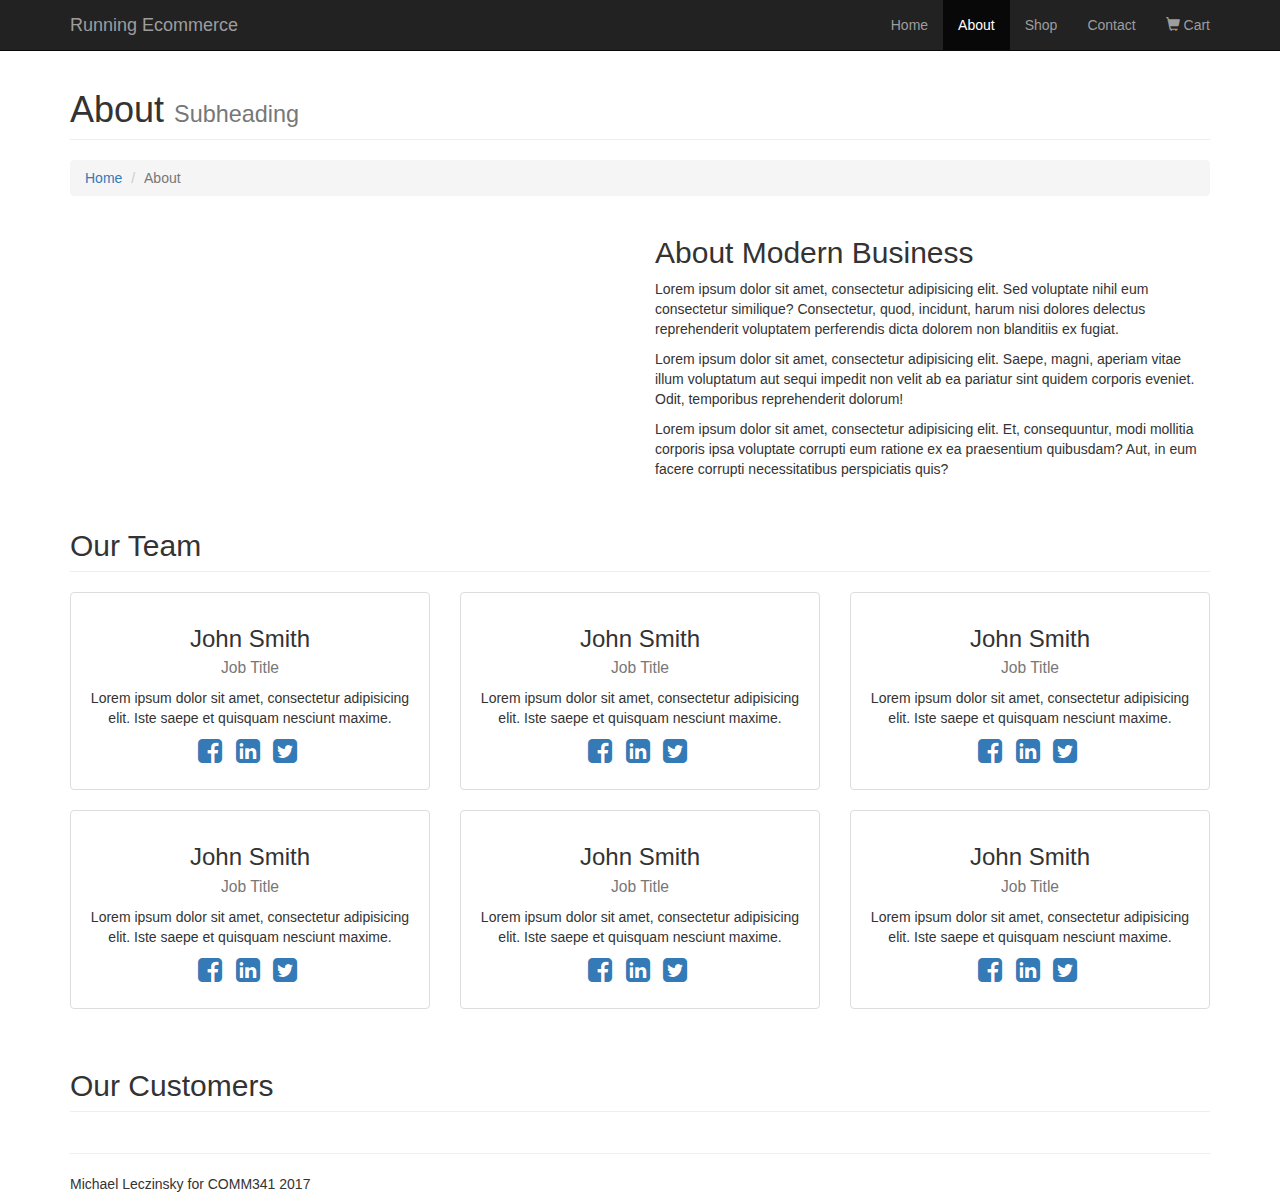
==== about.html @ df48c9bf "updated ecommerce with css, text, and images" ====
<!DOCTYPE html>
<html lang="en">

<head>

    <meta charset="utf-8">
    <meta http-equiv="X-UA-Compatible" content="IE=edge">
    <meta name="viewport" content="width=device-width, initial-scale=1">
    <meta name="description" content="">
    <meta name="author" content="">

    <title>MMichael Leczinsky - Running Sneaker Store</title>

    <!-- Bootstrap Core CSS -->
    <link href="css/bootstrap.min.css" rel="stylesheet">

    <!-- Custom CSS -->
    <link href="css/modern-business.css" rel="stylesheet">

    <!-- Custom Fonts -->
    <link href="font-awesome/css/font-awesome.min.css" rel="stylesheet" type="text/css">

    <!-- HTML5 Shim and Respond.js IE8 support of HTML5 elements and media queries -->
    <!-- WARNING: Respond.js doesn't work if you view the page via file:// -->
    <!--[if lt IE 9]>
        <script src="https://oss.maxcdn.com/libs/html5shiv/3.7.0/html5shiv.js"></script>
        <script src="https://oss.maxcdn.com/libs/respond.js/1.4.2/respond.min.js"></script>
    <![endif]-->

</head>

<body>

    <!-- Navigation -->
    <nav class="navbar navbar-inverse navbar-fixed-top" role="navigation">
        <div class="container">
            <!-- Brand and toggle get grouped for better mobile display -->
            <div class="navbar-header">
                <button type="button" class="navbar-toggle" data-toggle="collapse" data-target="#bs-example-navbar-collapse-1">
                    <span class="sr-only">Toggle navigation</span>
                    <span class="icon-bar"></span>
                    <span class="icon-bar"></span>
                    <span class="icon-bar"></span>
                </button>
                <a class="navbar-brand" href="index.html">Running Ecommerce</a>
            </div>
            <!-- Collect the nav links, forms, and other content for toggling -->
            <div class="collapse navbar-collapse" id="bs-example-navbar-collapse-1">
                <ul class="nav navbar-nav navbar-right">
                  <li>
                      <a href="index.html">Home</a>
                  </li>
                  <li class="active">
                      <a href="about.html">About</a>
                  </li>
                  <li>
                      <a href="shop.html">Shop</a>
                  </li>
                  <li>
                      <a href="contact.html">Contact</a>
                  </li>
                  <li>
                      <a href="cart.html"><label class="glyphicon glyphicon-shopping-cart"></label>  Cart</a>
                  </li>
                </ul>
            </div>
            <!-- /.navbar-collapse -->
        </div>
        <!-- /.container -->
    </nav>

    <!-- Page Content -->
    <div class="container">

        <!-- Page Heading/Breadcrumbs -->
        <div class="row">
            <div class="col-lg-12">
                <h1 class="page-header">About
                    <small>Subheading</small>
                </h1>
                <ol class="breadcrumb">
                    <li><a href="index.html">Home</a>
                    </li>
                    <li class="active">About</li>
                </ol>
            </div>
        </div>
        <!-- /.row -->

        <!-- Intro Content -->
        <div class="row">
            <div class="col-md-6">
                <img class="img-responsive" src="http://placehold.it/750x450" alt="">
            </div>
            <div class="col-md-6">
                <h2>About Modern Business</h2>
                <p>Lorem ipsum dolor sit amet, consectetur adipisicing elit. Sed voluptate nihil eum consectetur similique? Consectetur, quod, incidunt, harum nisi dolores delectus reprehenderit voluptatem perferendis dicta dolorem non blanditiis ex fugiat.</p>
                <p>Lorem ipsum dolor sit amet, consectetur adipisicing elit. Saepe, magni, aperiam vitae illum voluptatum aut sequi impedit non velit ab ea pariatur sint quidem corporis eveniet. Odit, temporibus reprehenderit dolorum!</p>
                <p>Lorem ipsum dolor sit amet, consectetur adipisicing elit. Et, consequuntur, modi mollitia corporis ipsa voluptate corrupti eum ratione ex ea praesentium quibusdam? Aut, in eum facere corrupti necessitatibus perspiciatis quis?</p>
            </div>
        </div>
        <!-- /.row -->

        <!-- Team Members -->
        <div class="row">
            <div class="col-lg-12">
                <h2 class="page-header">Our Team</h2>
            </div>
            <div class="col-md-4 text-center">
                <div class="thumbnail">
                    <img class="img-responsive" src="http://placehold.it/750x450" alt="">
                    <div class="caption">
                        <h3>John Smith<br>
                            <small>Job Title</small>
                        </h3>
                        <p>Lorem ipsum dolor sit amet, consectetur adipisicing elit. Iste saepe et quisquam nesciunt maxime.</p>
                        <ul class="list-inline">
                            <li><a href="#"><i class="fa fa-2x fa-facebook-square"></i></a>
                            </li>
                            <li><a href="#"><i class="fa fa-2x fa-linkedin-square"></i></a>
                            </li>
                            <li><a href="#"><i class="fa fa-2x fa-twitter-square"></i></a>
                            </li>
                        </ul>
                    </div>
                </div>
            </div>
            <div class="col-md-4 text-center">
                <div class="thumbnail">
                    <img class="img-responsive" src="http://placehold.it/750x450" alt="">
                    <div class="caption">
                        <h3>John Smith<br>
                            <small>Job Title</small>
                        </h3>
                        <p>Lorem ipsum dolor sit amet, consectetur adipisicing elit. Iste saepe et quisquam nesciunt maxime.</p>
                        <ul class="list-inline">
                            <li><a href="#"><i class="fa fa-2x fa-facebook-square"></i></a>
                            </li>
                            <li><a href="#"><i class="fa fa-2x fa-linkedin-square"></i></a>
                            </li>
                            <li><a href="#"><i class="fa fa-2x fa-twitter-square"></i></a>
                            </li>
                        </ul>
                    </div>
                </div>
            </div>
            <div class="col-md-4 text-center">
                <div class="thumbnail">
                    <img class="img-responsive" src="http://placehold.it/750x450" alt="">
                    <div class="caption">
                        <h3>John Smith<br>
                            <small>Job Title</small>
                        </h3>
                        <p>Lorem ipsum dolor sit amet, consectetur adipisicing elit. Iste saepe et quisquam nesciunt maxime.</p>
                        <ul class="list-inline">
                            <li><a href="#"><i class="fa fa-2x fa-facebook-square"></i></a>
                            </li>
                            <li><a href="#"><i class="fa fa-2x fa-linkedin-square"></i></a>
                            </li>
                            <li><a href="#"><i class="fa fa-2x fa-twitter-square"></i></a>
                            </li>
                        </ul>
                    </div>
                </div>
            </div>
            <div class="col-md-4 text-center">
                <div class="thumbnail">
                    <img class="img-responsive" src="http://placehold.it/750x450" alt="">
                    <div class="caption">
                        <h3>John Smith<br>
                            <small>Job Title</small>
                        </h3>
                        <p>Lorem ipsum dolor sit amet, consectetur adipisicing elit. Iste saepe et quisquam nesciunt maxime.</p>
                        <ul class="list-inline">
                            <li><a href="#"><i class="fa fa-2x fa-facebook-square"></i></a>
                            </li>
                            <li><a href="#"><i class="fa fa-2x fa-linkedin-square"></i></a>
                            </li>
                            <li><a href="#"><i class="fa fa-2x fa-twitter-square"></i></a>
                            </li>
                        </ul>
                    </div>
                </div>
            </div>
            <div class="col-md-4 text-center">
                <div class="thumbnail">
                    <img class="img-responsive" src="http://placehold.it/750x450" alt="">
                    <div class="caption">
                        <h3>John Smith<br>
                            <small>Job Title</small>
                        </h3>
                        <p>Lorem ipsum dolor sit amet, consectetur adipisicing elit. Iste saepe et quisquam nesciunt maxime.</p>
                        <ul class="list-inline">
                            <li><a href="#"><i class="fa fa-2x fa-facebook-square"></i></a>
                            </li>
                            <li><a href="#"><i class="fa fa-2x fa-linkedin-square"></i></a>
                            </li>
                            <li><a href="#"><i class="fa fa-2x fa-twitter-square"></i></a>
                            </li>
                        </ul>
                    </div>
                </div>
            </div>
            <div class="col-md-4 text-center">
                <div class="thumbnail">
                    <img class="img-responsive" src="http://placehold.it/750x450" alt="">
                    <div class="caption">
                        <h3>John Smith<br>
                            <small>Job Title</small>
                        </h3>
                        <p>Lorem ipsum dolor sit amet, consectetur adipisicing elit. Iste saepe et quisquam nesciunt maxime.</p>
                        <ul class="list-inline">
                            <li><a href="#"><i class="fa fa-2x fa-facebook-square"></i></a>
                            </li>
                            <li><a href="#"><i class="fa fa-2x fa-linkedin-square"></i></a>
                            </li>
                            <li><a href="#"><i class="fa fa-2x fa-twitter-square"></i></a>
                            </li>
                        </ul>
                    </div>
                </div>
            </div>
        </div>
        <!-- /.row -->

        <!-- Our Customers -->
        <div class="row">
            <div class="col-lg-12">
                <h2 class="page-header">Our Customers</h2>
            </div>
            <div class="col-md-2 col-sm-4 col-xs-6">
                <img class="img-responsive customer-img" src="http://placehold.it/500x300" alt="">
            </div>
            <div class="col-md-2 col-sm-4 col-xs-6">
                <img class="img-responsive customer-img" src="http://placehold.it/500x300" alt="">
            </div>
            <div class="col-md-2 col-sm-4 col-xs-6">
                <img class="img-responsive customer-img" src="http://placehold.it/500x300" alt="">
            </div>
            <div class="col-md-2 col-sm-4 col-xs-6">
                <img class="img-responsive customer-img" src="http://placehold.it/500x300" alt="">
            </div>
            <div class="col-md-2 col-sm-4 col-xs-6">
                <img class="img-responsive customer-img" src="http://placehold.it/500x300" alt="">
            </div>
            <div class="col-md-2 col-sm-4 col-xs-6">
                <img class="img-responsive customer-img" src="http://placehold.it/500x300" alt="">
            </div>
        </div>
        <!-- /.row -->

        <hr>

        <!-- Footer -->
        <footer>
            <div class="row">
                <div class="col-lg-12">
                    <p>Michael Leczinsky for COMM341 2017</p>
                </div>
            </div>
        </footer>

    </div>
    <!-- /.container -->

    <!-- jQuery -->
    <script src="js/jquery.js"></script>

    <!-- Bootstrap Core JavaScript -->
    <script src="js/bootstrap.min.js"></script>

</body>

</html>
---- css/modern-business.css ----
/*!
 * Start Bootstrap - Modern Business (http://startbootstrap.com/)
 * Copyright 2013-2016 Start Bootstrap
 * Licensed under MIT (https://github.com/BlackrockDigital/startbootstrap/blob/gh-pages/LICENSE)
 */

/* Global Styles */

html,
body {
    height: 100%;
}

body {
    padding-top: 50px; /* Required padding for .navbar-fixed-top. Remove if using .navbar-static-top. Change if height of navigation changes. */
}

.img-portfolio {
    margin-bottom: 30px;
    border-radius: 50px;
}

.img-hover:hover {
    opacity: 0.8;
}

/* Home Page Carousel */

header.carousel {
    height: 40%;
    width: 40%;
    float: right;
    margin: 70px;
    border: 3px solid #222;
    border-radius: 4px;
}

header.carousel .item,
header.carousel .item.active,
header.carousel .carousel-inner {
    height: 100%;
}

header.carousel .fill {
    width: 100%;
    height: 100%;
    background-position: center;
    background-size: contain;
}

/* 404 Page Styles */

.error-404 {
    font-size: 100px;
}

/* Pricing Page Styles */

.price {
    display: block;
    font-size: 50px;
    line-height: 50px;
}

.price sup {
    top: -20px;
    left: 2px;
    font-size: 20px;
}

.period {
    display: block;
    font-style: italic;
}

/* Footer Styles */

/*footer {
    margin: 50px 0;
}*/

/* Responsive Styles */

@media(max-width:991px) {
    .customer-img,
    .img-related {
        margin-bottom: 30px;
    }
}

@media(max-width:767px) {
    .img-portfolio {
        margin-bottom: 15px;
    }

    header.carousel .carousel {
        height: 70%;
    }
}


.back{
  background-image:url('../pix/running.jpg');
  background-attachment: fixed;
  background-repeat: no-repeat;
  background-size: cover;
}

.add-margin{
  padding-top: 420px;

}

.transparent{
  background: rgba(2, 2, 2, 0.7);
  margin: 60px 0px;
  min-height: 20px;
  padding: 19px;
  margin-bottom: 20px;
  /*background-color: #f5f5f5;*/
  border: 1px solid #e3e3e3;
  border-radius: 4px;
  -webkit-box-shadow: inset 0 1px 1px rgba(0,0,0,.05);
  box-shadow: inset 0 1px 1px rgba(0,0,0,.05);
}

.footer{
  color: white;
  background: rgba(2, 2, 2, 0.7);
  min-height: 20px;
  padding: 20px;
}

.btn-remove{
  border-color: rgba(200, 0, 0, .7);
  color: rgba(200, 0, 0, .7);
}

.btn-remove:hover{
  border-color: rgba(150, 0, 0, .7);
  color: rgba(150, 0, 0, .7);
}

.index-header{
  padding-bottom: 9px;
  margin: 40px 0 20px;
  color: white;
  border-bottom: 1px solid #eee;
}

.btn-view{
  /* color: #fff; */
  /* background-color: #337ab7; */
  border-color: #2e6da4;
}

.btn-view:hover {
  /* color: #fff; */
  /* background-color: #286090; */
  border-color: #204d74;
}
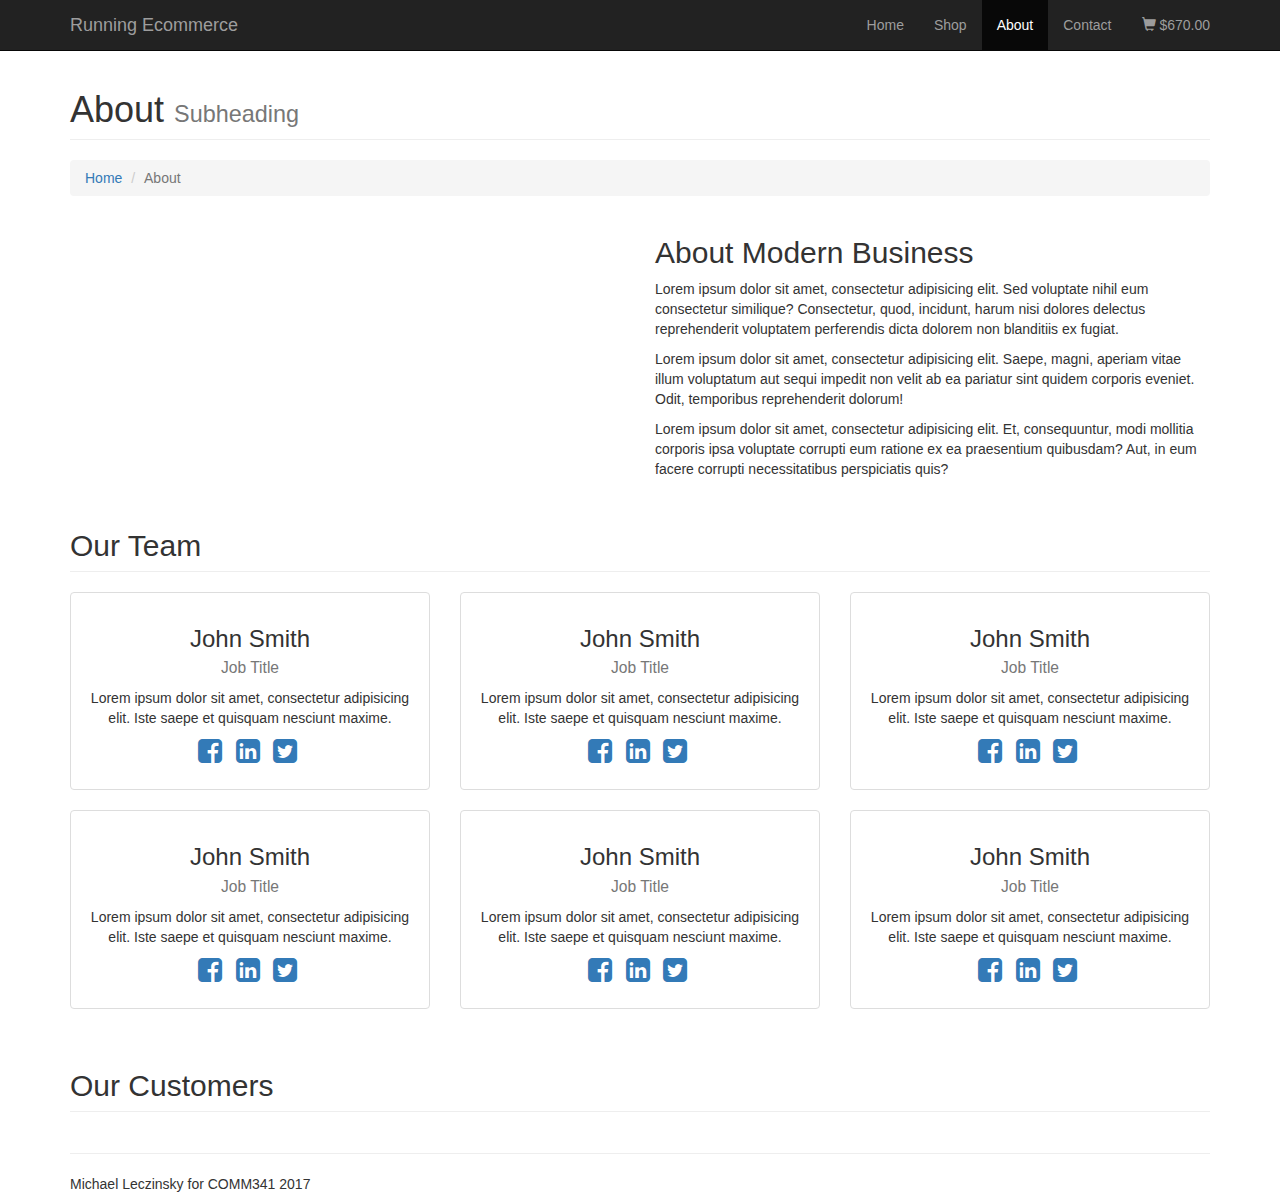
==== commit a88c5ac0: "moved shop in navbar" ====
--- a/about.html
+++ b/about.html
@@ -46,23 +46,23 @@
             </div>
             <!-- Collect the nav links, forms, and other content for toggling -->
             <div class="collapse navbar-collapse" id="bs-example-navbar-collapse-1">
-                <ul class="nav navbar-nav navbar-right">
-                  <li>
-                      <a href="index.html">Home</a>
-                  </li>
-                  <li class="active">
-                      <a href="about.html">About</a>
-                  </li>
-                  <li>
-                      <a href="shop.html">Shop</a>
-                  </li>
-                  <li>
-                      <a href="contact.html">Contact</a>
-                  </li>
-                  <li>
-                      <a href="cart.html"><label class="glyphicon glyphicon-shopping-cart"></label>  Cart</a>
-                  </li>
-                </ul>
+              <ul class="nav navbar-nav navbar-right">
+                <li>
+                    <a href="index.html">Home</a>
+                </li>
+                <li>
+                    <a href="shop.html">Shop</a>
+                </li>
+                <li class="active">
+                    <a href="about.html">About</a>
+                </li>
+                <li>
+                    <a href="contact.html">Contact</a>
+                </li>
+                <li>
+                    <a href="cart.html"><label class="glyphicon glyphicon-shopping-cart"></label>  $670.00</a>
+                </li>
+              </ul>
             </div>
             <!-- /.navbar-collapse -->
         </div>
--- a/css/modern-business.css
+++ b/css/modern-business.css
@@ -159,3 +159,8 @@
   /* background-color: #286090; */
   border-color: #204d74;
 }
+
+.carousel h2{
+  font-size: 2vw;
+
+}
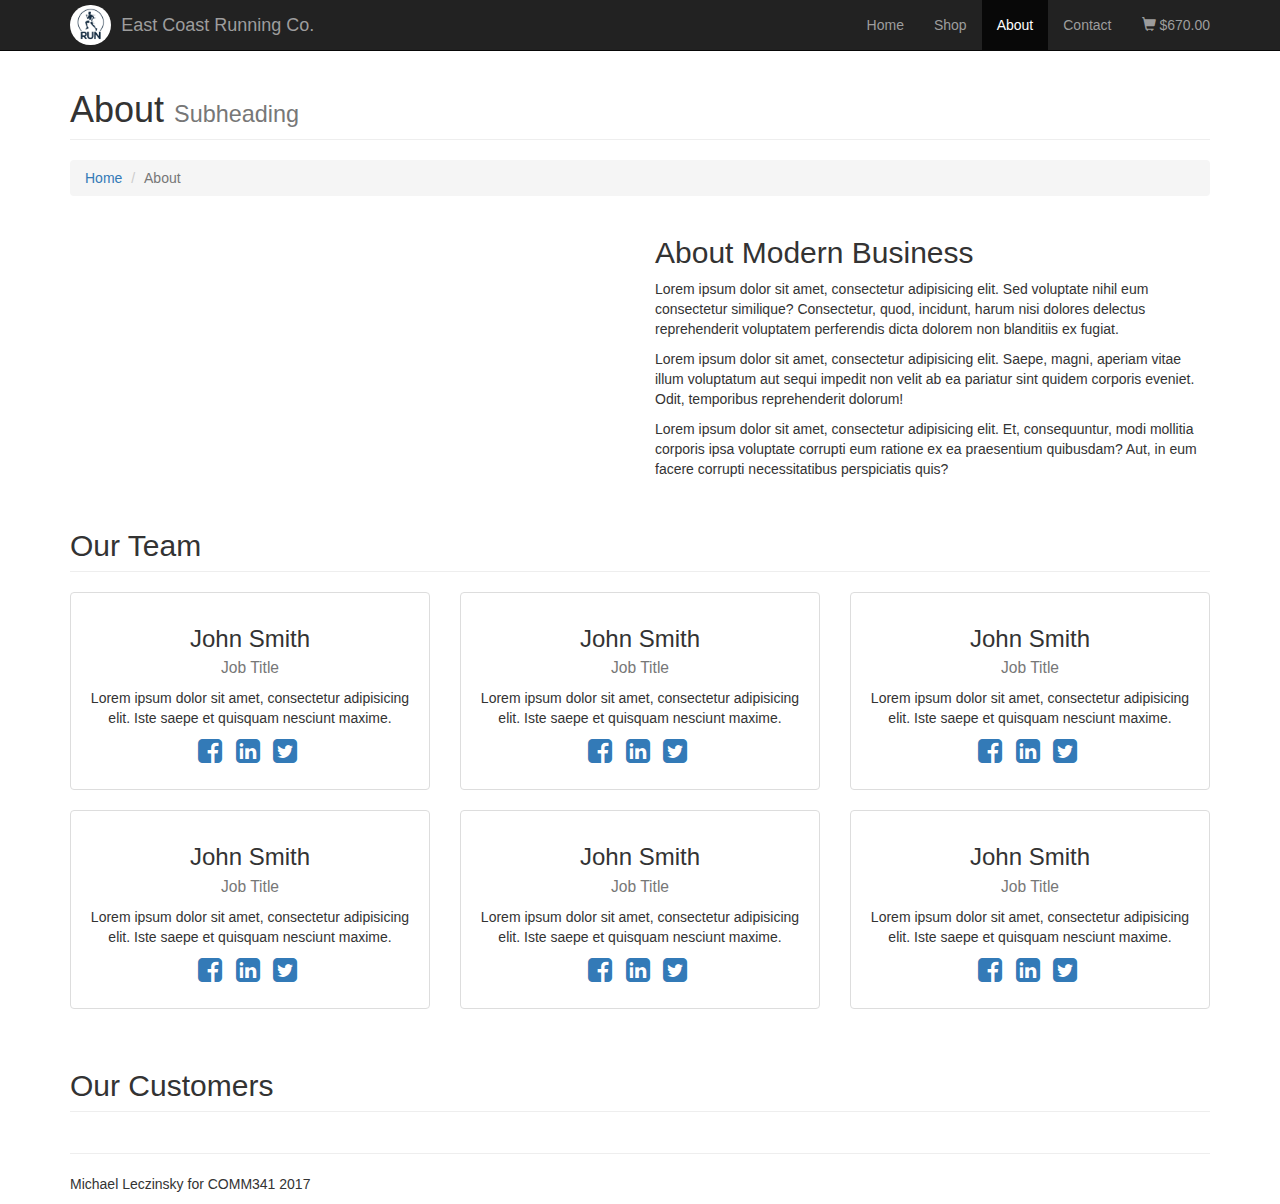
==== commit 678b8cc9: "Updated navbar and css" ====
--- a/about.html
+++ b/about.html
@@ -42,7 +42,10 @@
                     <span class="icon-bar"></span>
                     <span class="icon-bar"></span>
                 </button>
-                <a class="navbar-brand" href="index.html">Running Ecommerce</a>
+                <div class="head">
+                  <a  href="index.html"><img class="logo" src="pix/logo2.png" alt="logo"/></a>
+                  <a class="navbar-brand" href="index.html">East Coast Running Co.</a>
+                </div>
             </div>
             <!-- Collect the nav links, forms, and other content for toggling -->
             <div class="collapse navbar-collapse" id="bs-example-navbar-collapse-1">
@@ -54,7 +57,7 @@
                     <a href="shop.html">Shop</a>
                 </li>
                 <li class="active">
-                    <a href="about.html">About</a>
+                    <a href="index.html#about">About</a>
                 </li>
                 <li>
                     <a href="contact.html">Contact</a>
--- a/css/modern-business.css
+++ b/css/modern-business.css
@@ -26,26 +26,42 @@
 
 /* Home Page Carousel */
 
-header.carousel {
-    height: 40%;
-    width: 40%;
-    float: right;
-    margin: 70px;
-    border: 3px solid #222;
+.carousel {
+    height: 250px;
+    width: 100%;
+    /*float: right;*/
+    /*margin-top: 200px;*/
+    /*border: 3px solid #222;*/
     border-radius: 4px;
-}
-
-header.carousel .item,
-header.carousel .item.active,
-header.carousel .carousel-inner {
+    position: relative;
+    margin: auto;
+    /*margin-top: 10%;*/
+    margin-bottom: 20px;
+}
+
+.carousel .item,
+.carousel .item.active,
+.carousel .carousel-inner {
     height: 100%;
 }
 
-header.carousel .fill {
+.carousel .fill {
     width: 100%;
     height: 100%;
     background-position: center;
     background-size: contain;
+}
+
+.carousel-inner {
+      border-radius: 20px;
+}
+.carousel-control.right {
+  border-top-right-radius: 20px;
+  border-bottom-right-radius: 20px;
+}
+.carousel-control.left {
+  border-top-left-radius: 20px;
+  border-bottom-left-radius: 20px;
 }
 
 /* 404 Page Styles */
@@ -93,22 +109,26 @@
         margin-bottom: 15px;
     }
 
-    header.carousel .carousel {
+    .carousel .carousel {
         height: 70%;
     }
 }
 
 
 .back{
+  padding-top: 40px;
   background-image:url('../pix/running.jpg');
   background-attachment: fixed;
   background-repeat: no-repeat;
   background-size: cover;
+  background-position: 0px 30px;
 }
 
 .add-margin{
   padding-top: 420px;
-
+}
+.add-small-margin{
+  padding-top: 100px;
 }
 
 .transparent{
@@ -124,6 +144,19 @@
   box-shadow: inset 0 1px 1px rgba(0,0,0,.05);
 }
 
+.welcome{
+  background: rgba(2, 2, 2, 0.7);
+  padding: 20px 15px;
+  margin: 50px;
+  min-height: 20px;
+  border: 1px solid #e3e3e3;
+  border-radius: 4px;
+  -webkit-box-shadow: inset 0 1px 1px rgba(0,0,0,.05);
+  box-shadow: inset 0 1px 1px rgba(0,0,0,.05);
+  float: right;
+  width: 40%
+}
+
 .footer{
   color: white;
   background: rgba(2, 2, 2, 0.7);
@@ -147,6 +180,11 @@
   color: white;
   border-bottom: 1px solid #eee;
 }
+.index-header-welcome{
+  padding-bottom: 9px;
+  margin: 40px 0 20px;
+  color: white;
+}
 
 .btn-view{
   /* color: #fff; */
@@ -164,3 +202,33 @@
   font-size: 2vw;
 
 }
+
+.logo{
+  float: left;
+  height: 40px ;
+  margin-right: 10px;
+  margin-top: 5px;
+  border-radius: 30px;
+}
+
+.logo2{
+  float: left;
+  height: 100px ;
+  margin-right: 10px;
+  margin-top: 5px;
+  border-radius: 50px;
+  align: middle;
+}
+
+@media (max-width: 768px){
+.navbar-brand {
+  display: none;
+}}
+
+.navbar-header{
+  width: 300px;
+}
+
+.fa-fw{
+  color: green;
+}
